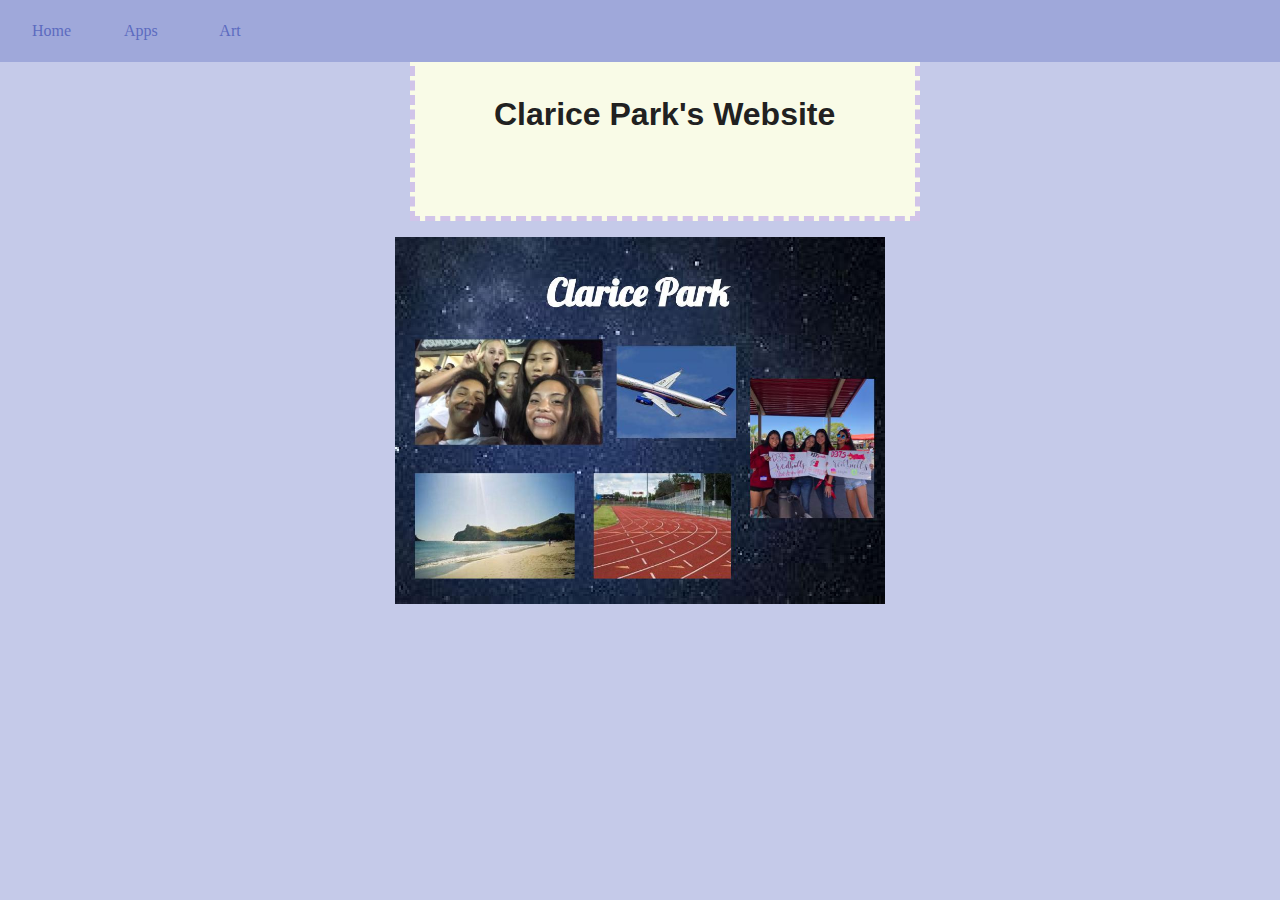
==== index.html @ 50e506a1 "Update index.html" ====
<html>
  <head>
    <link rel="stylesheet" href="style.css">
    <link rel="stylesheet" href="apps.css">
    <link rel="icon" href= "http://clipartmag.com/images/pig-cartoon-clipart-6.png">
    </head>
  <body>
    
    <div class= "sticky">
    <h1> Clarice Park's Website </h1>
    </div>
       <p class= "sticky"> </p>
    
    
    <ul>
      <li><a href ="index.html"> Home </a></li>
      <li><a href ="apps.html"> Apps </a></li>
       <li><a href ="art.html"> Art </a></li>
     </ul>
        
       <center> <img src="artifact.jpg" alt="my artifact" width= "490"> </center>
  
   </body>
  </html>
---- style.css ----
body{
background: #C5CAE9
}

div.sticky {
  color: #212121;
  position: sticky;
  background-color: #F9FBE7;
  border: 2px #B39DDB;
  max-width: 500px;
  top: 0; 
  text-align: center;
  line-height: 5;
  left: 32%;
  font-family: Inconsolata, sans-serif;
  border: 5px dashed #D1C4E9;
}
     
img src {
  place-items: center;
  background-color: #EDE7F6;  
}
 
   ul {
  list-style-type: none;
  margin: 0;
  padding: 0;
  background-color: #9FA8DA;
  top: 0;
    position: fixed;
  width: 100%;
  left: 0;
}

li {
  float: left;
  display: block;
  width: 60px;
  display: inline;
  padding: 8px 16px;
  text-align: center;
}

li a {
  display: block;
  color: #5C6BC0;
  text-align: center;
  padding: 14px 16px;
  text-decoration: none;
}

li a:hover {
  background-color: #5C6BC0
}
---- apps.css ----
<html>
<head>
    <link rel="stylesheet" href="style.css">
</head>
<body>
<h1> Clarice Park's Website </h1>
<ul>
      <li><a href ="index.html"> Home </a></li>
      <li><a href ="apps.html"> Apps 
     </ul>
     
     
    <img src="artifact.jpg" alt="my artifact" width= "490">
<iframe src="https://scratch.mit.edu/projects/427557295/embed" allowtransparency="true" width="485 "height="402" frameborder="0" scrolling="no" allowfullscreen></iframe>

<iframe width="352" height="620" style="border: 0px;" src="https://studio.code.org/projects/applab/cjqqFJeIWx8qFs3NkBX_rUAmmJg3N-gZotr2RHml700/embed"></iframe>

<iframe width="352" height="620" style="border: 0px;" src="https://studio.code.org/projects/applab/DZdlFAxadFkwIuaP5qJXuJe6lU-yxKLgDADr3EPedJQ/embed"></iframe>">

</body>
</html>
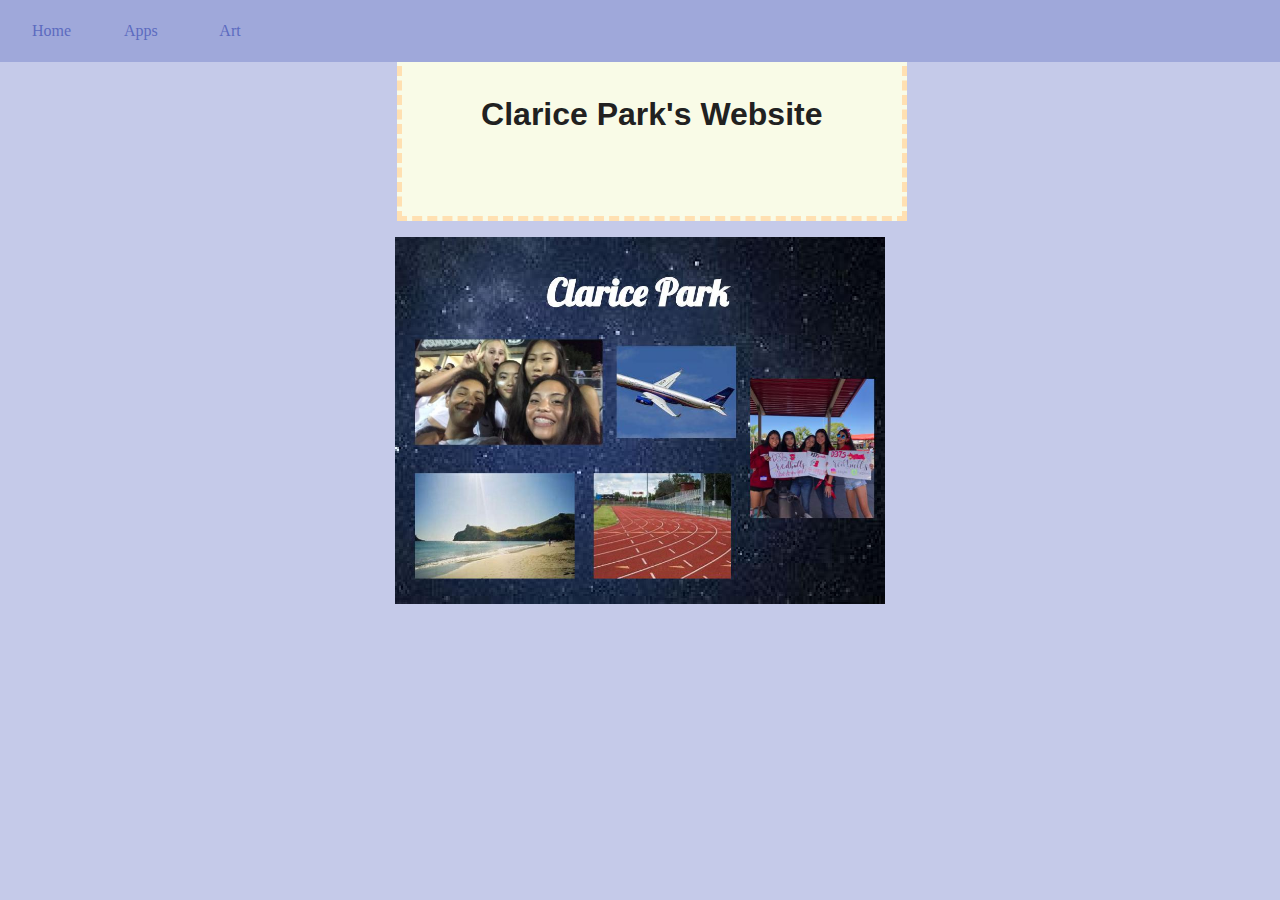
==== commit b1484654: "new icon" ====
--- a/index.html
+++ b/index.html
@@ -1,8 +1,9 @@
 <html>
   <head>
     <link rel="stylesheet" href="style.css">
-    <link rel="stylesheet" href="apps.css">
-    <link rel="icon" href= "http://clipartmag.com/images/pig-cartoon-clipart-6.png">
+    <link rel="stylesheet" href="apps.html">
+    <link rel="stylesheet" href="art.html">
+    <link rel="icon" href= "http://clipartmag.com/images/cow-transparent-background-5.png">
     </head>
   <body>
     
--- a/style.css
+++ b/style.css
@@ -11,9 +11,9 @@
   top: 0; 
   text-align: center;
   line-height: 5;
-  left: 32%;
+  left: 31%;
   font-family: Inconsolata, sans-serif;
-  border: 5px dashed #D1C4E9;
+  border: 5px dashed #FFE0B2;
 }
      
 img src {
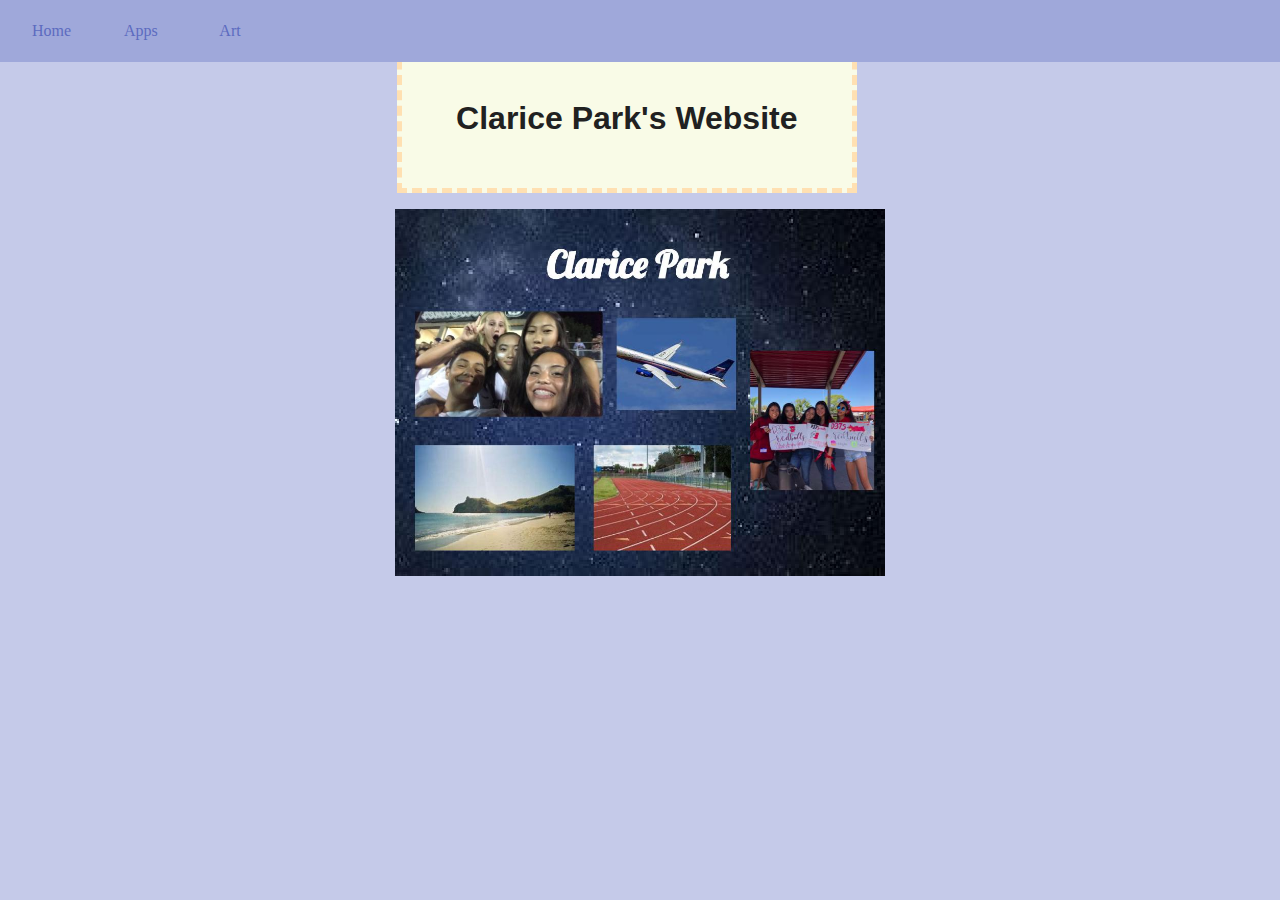
==== commit bcf2b06b: "Update index.html" ====
--- a/index.html
+++ b/index.html
@@ -6,13 +6,14 @@
     <link rel="icon" href= "http://clipartmag.com/images/cow-transparent-background-5.png">
     </head>
   <body>
-    
+    <br><br>
+    <!--------------- HEADER --------------->
     <div class= "sticky">
     <h1> Clarice Park's Website </h1>
     </div>
        <p class= "sticky"> </p>
     
-    
+    <!--------------- NAVBAR --------------->
     <ul>
       <li><a href ="index.html"> Home </a></li>
       <li><a href ="apps.html"> Apps </a></li>
--- a/style.css
+++ b/style.css
@@ -6,11 +6,10 @@
   color: #212121;
   position: sticky;
   background-color: #F9FBE7;
-  border: 2px #B39DDB;
-  max-width: 500px;
-  top: 0; 
+  max-width: 450px;
+  top: 10; 
   text-align: center;
-  line-height: 5;
+  line-height: 3;
   left: 31%;
   font-family: Inconsolata, sans-serif;
   border: 5px dashed #FFE0B2;
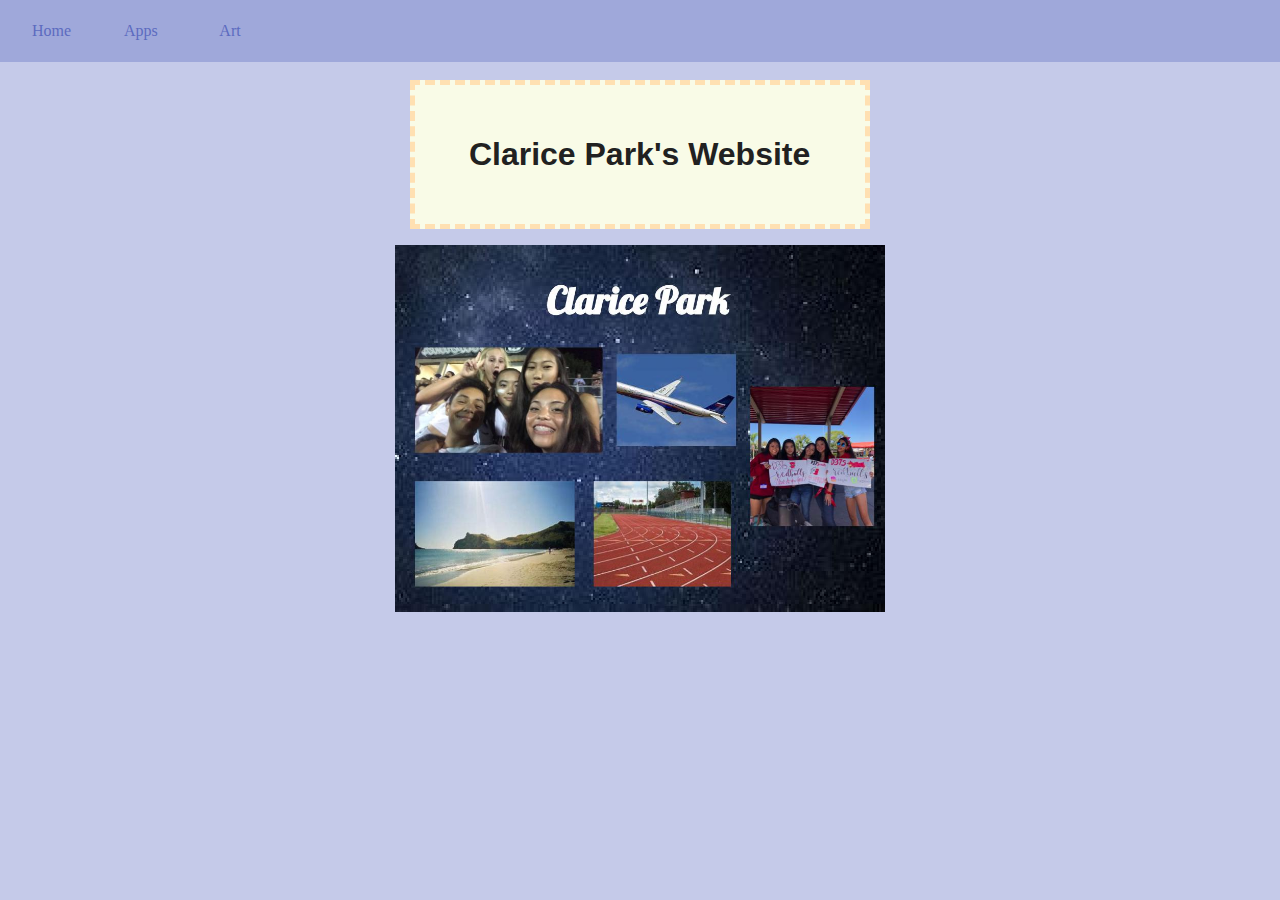
==== commit 1612321e: "new icon" ====
--- a/index.html
+++ b/index.html
@@ -3,10 +3,10 @@
     <link rel="stylesheet" href="style.css">
     <link rel="stylesheet" href="apps.html">
     <link rel="stylesheet" href="art.html">
-    <link rel="icon" href= "http://clipartmag.com/images/cow-transparent-background-5.png">
+    <link rel="icon" href= "https://cdn.drawception.com/images/panels/2018/4-26/PhLeWY3XGg-4.png">
     </head>
   <body>
-    <br><br>
+    <br><br> <br><br>
     <!--------------- HEADER --------------->
     <div class= "sticky">
     <h1> Clarice Park's Website </h1>
--- a/style.css
+++ b/style.css
@@ -10,7 +10,7 @@
   top: 10; 
   text-align: center;
   line-height: 3;
-  left: 31%;
+  left: 32%;
   font-family: Inconsolata, sans-serif;
   border: 5px dashed #FFE0B2;
 }
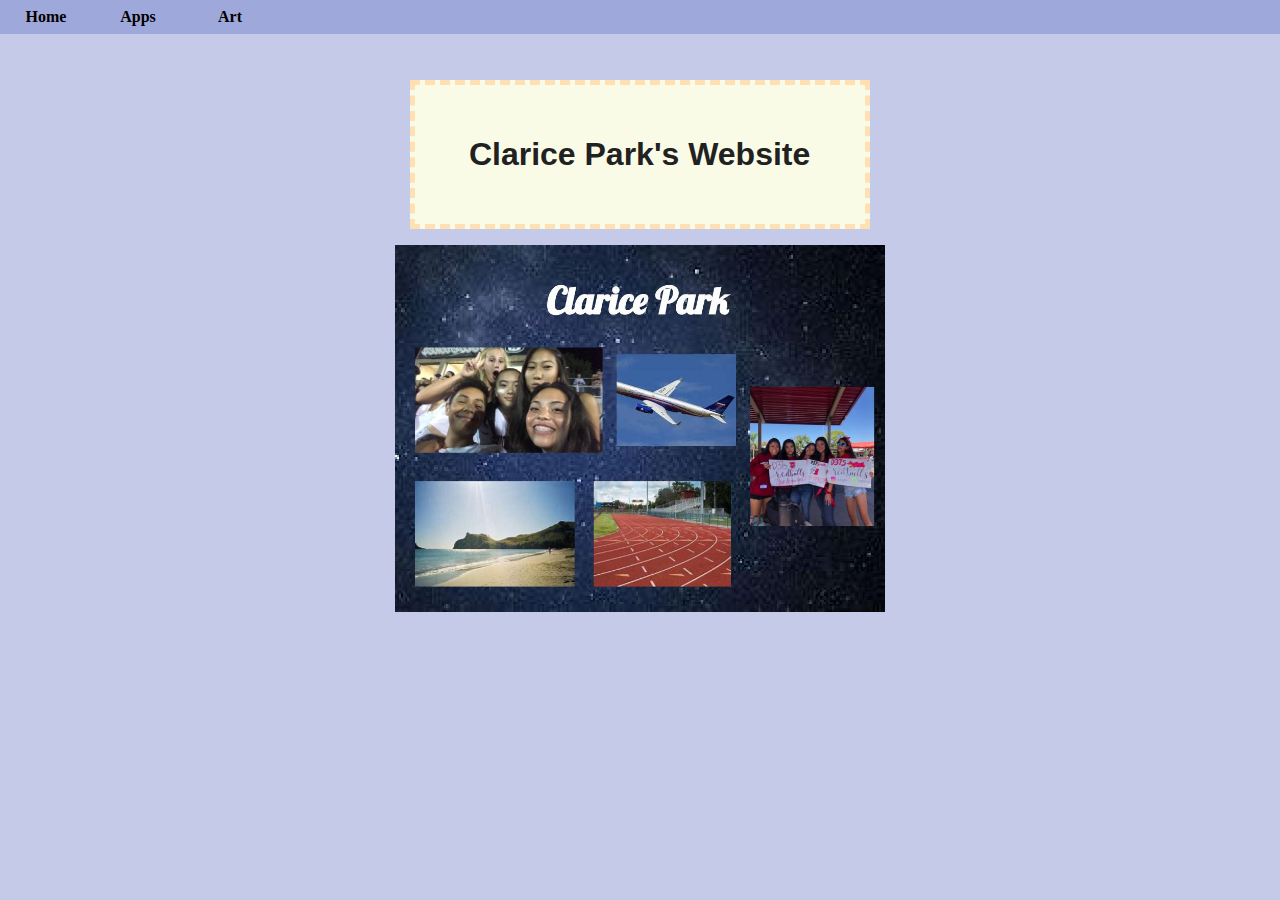
==== commit dc185be4: "bold" ====
--- a/index.html
+++ b/index.html
@@ -3,7 +3,7 @@
     <link rel="stylesheet" href="style.css">
     <link rel="stylesheet" href="apps.html">
     <link rel="stylesheet" href="art.html">
-    <link rel="icon" href= "https://cdn.drawception.com/images/panels/2018/4-26/PhLeWY3XGg-4.png">
+    <link rel="icon" href= "https://pngriver.com/wp-content/uploads/2017/11/animal-cow-free-PNG-transparent-background-images-free-download-clipart-pics-Cartoon-Cow.png">
     </head>
   <body>
     <br><br> <br><br>
@@ -15,9 +15,9 @@
     
     <!--------------- NAVBAR --------------->
     <ul>
-      <li><a href ="index.html"> Home </a></li>
-      <li><a href ="apps.html"> Apps </a></li>
-       <li><a href ="art.html"> Art </a></li>
+      <li><b href ="index.html"> Home </b></li>
+      <li><b href ="apps.html"> Apps </b></li>
+       <li><b href ="art.html"> Art </b></li>
      </ul>
         
        <center> <img src="artifact.jpg" alt="my artifact" width= "490"> </center>
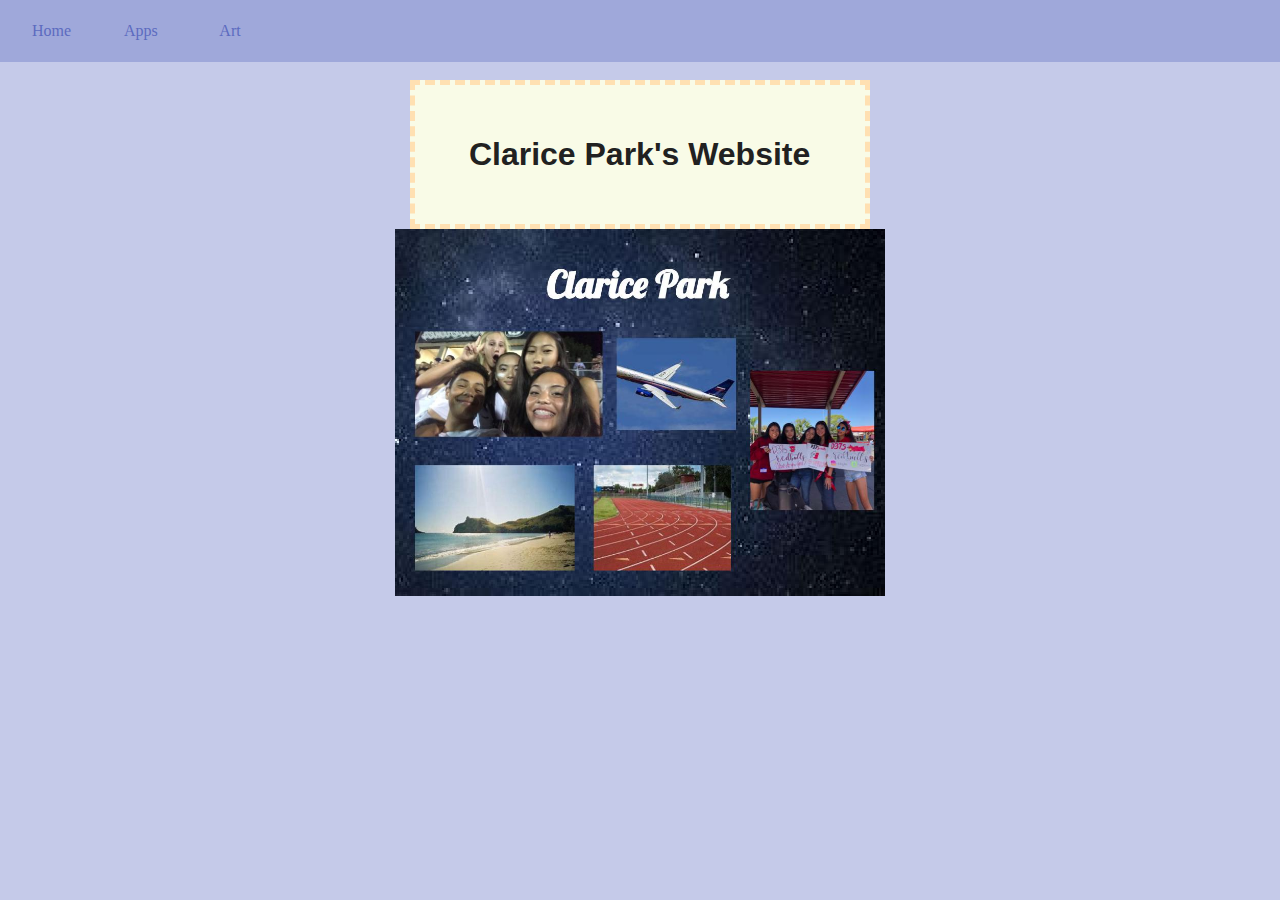
==== commit 5bba4862: "h1" ====
--- a/index.html
+++ b/index.html
@@ -6,18 +6,17 @@
     <link rel="icon" href= "https://pngriver.com/wp-content/uploads/2017/11/animal-cow-free-PNG-transparent-background-images-free-download-clipart-pics-Cartoon-Cow.png">
     </head>
   <body>
-    <br><br> <br><br>
+    <br><br><br><br>
     <!--------------- HEADER --------------->
     <div class= "sticky">
     <h1> Clarice Park's Website </h1>
     </div>
-       <p class= "sticky"> </p>
-    
+   
     <!--------------- NAVBAR --------------->
     <ul>
-      <li><b href ="index.html"> Home </b></li>
-      <li><b href ="apps.html"> Apps </b></li>
-       <li><b href ="art.html"> Art </b></li>
+      <li><a href ="index.html"> Home </a></li>
+      <li><a href ="apps.html"> Apps </a></li>
+      <li><a href ="art.html"> Art </a></li>
      </ul>
         
        <center> <img src="artifact.jpg" alt="my artifact" width= "490"> </center>
--- a/style.css
+++ b/style.css
@@ -16,11 +16,12 @@
 }
      
 img src {
-  place-items: center;
+  left: 32%;
   background-color: #EDE7F6;  
 }
  
    ul {
+     <br>
   list-style-type: none;
   margin: 0;
   padding: 0;
@@ -29,6 +30,7 @@
     position: fixed;
   width: 100%;
   left: 0;
+     <br>
 }
 
 li {
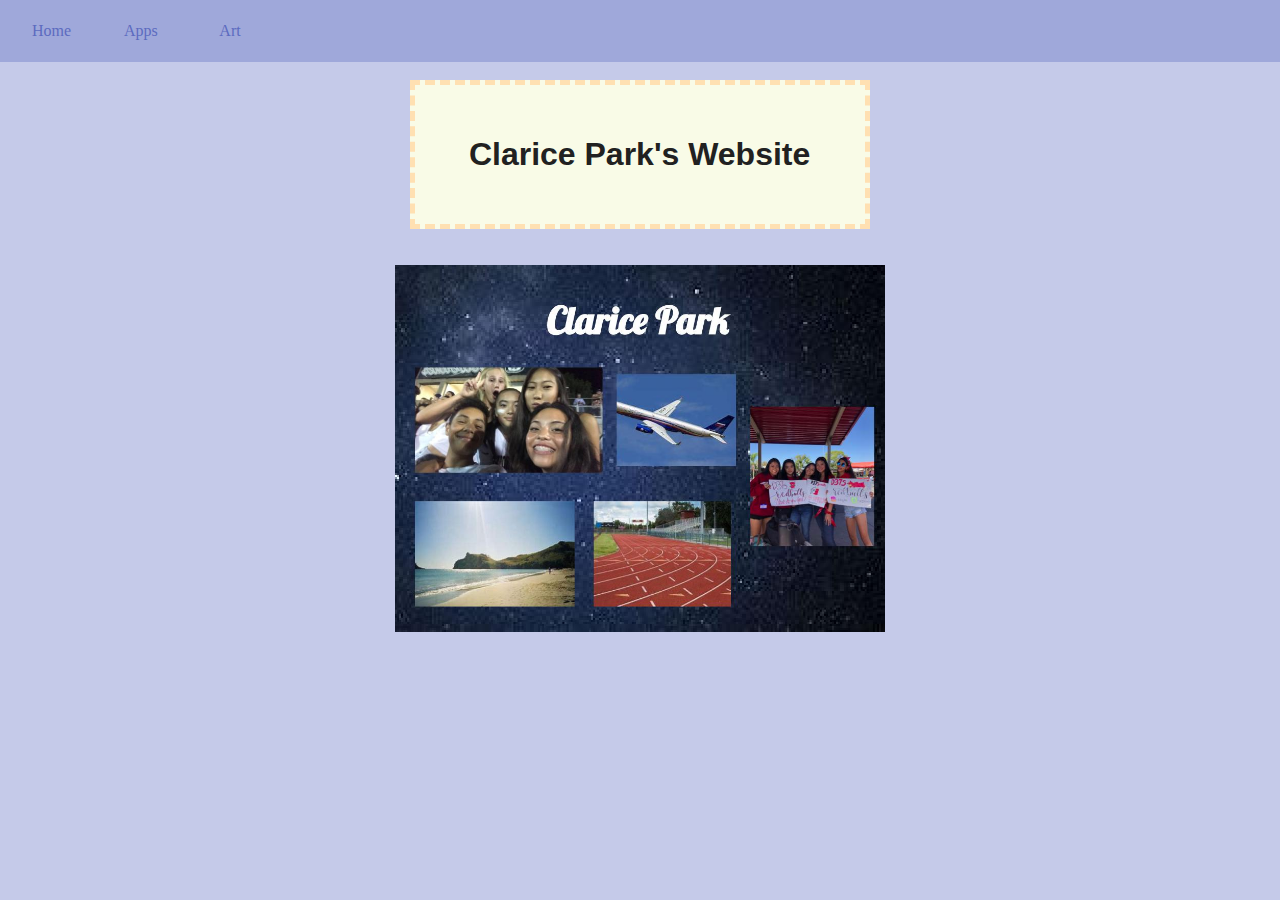
==== commit 31a8678d: "delte br" ====
--- a/index.html
+++ b/index.html
@@ -3,7 +3,7 @@
     <link rel="stylesheet" href="style.css">
     <link rel="stylesheet" href="apps.html">
     <link rel="stylesheet" href="art.html">
-    <link rel="icon" href= "https://pngriver.com/wp-content/uploads/2017/11/animal-cow-free-PNG-transparent-background-images-free-download-clipart-pics-Cartoon-Cow.png">
+    <link rel="icon" href= "https://th.bing.com/th/id/R0ce2fd7361d1d5a4146788f893820bed?rik=t3Zr67JUcSlCvQ&riu=http%3a%2f%2fpurepng.com%2fpublic%2fuploads%2flarge%2f91508073186r80tczh9zv4raruvkimm3ppimy62qqncejttwmynk2pd1ygdoudq0p8bl8ne5o8t4tgkucwkidjevr8d7jwkpybuhgjqrpq22yfw.png&ehk=38EbLuwcvanDeAG8X8w9%2bgwOeJYlVu1ciNzaQgFo5RA%3d&risl=&pid=ImgRaw">
     </head>
   <body>
     <br><br><br><br>
@@ -19,6 +19,7 @@
       <li><a href ="art.html"> Art </a></li>
      </ul>
         
+    <br><br>
        <center> <img src="artifact.jpg" alt="my artifact" width= "490"> </center>
   
    </body>
